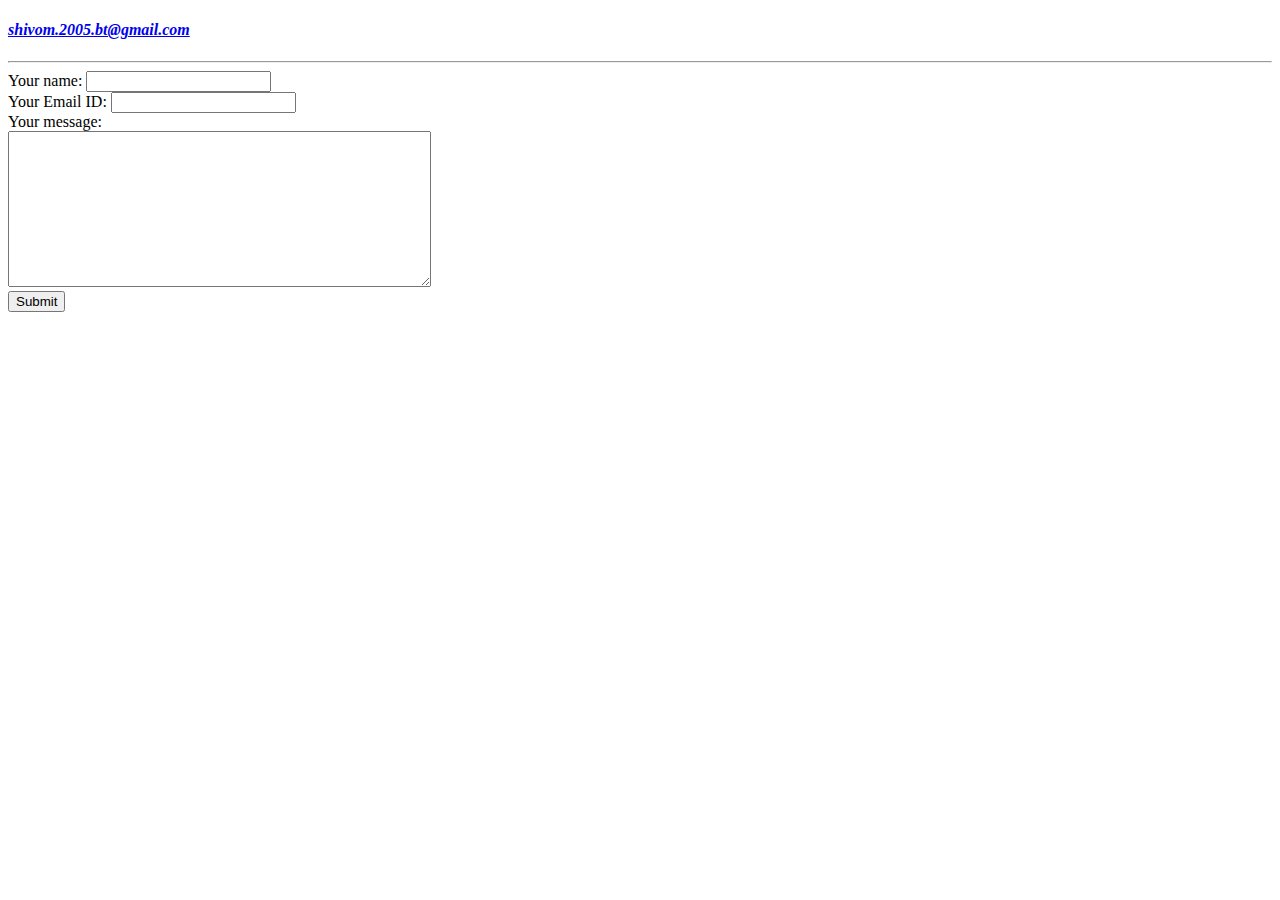
==== contact-details.html @ 47a25c86 "Made a Personal Website" ====
<!DOCTYPE html>
<html lang="en" dir="ltr">
  <head>
    <meta charset="utf-8">
    <title>Shivom's Contact details</title>
  </head>
  <body>
  <h4><em><strong><a href="mailto:shivom.2005.bt@gmail.com">shivom.2005.bt@gmail.com</a></strong></em></h4>
  <hr>
  </head>
  <form action="mailto:shivom.takkar@gmail.com" method="post" enctype="text/plain">
    <label>Your name:</label>
    <input type="text" name="user'sName" value="">
    <br>
    <label>Your Email ID:</label>
    <input type="text" name="user'sEmail" value=""><br>
    <label>Your message:</label><br>
    <textarea name="user'sMessage" rows="10" cols="50"></textarea><br>
    <input type="submit" name="">
  </form>
  </body>
</html>
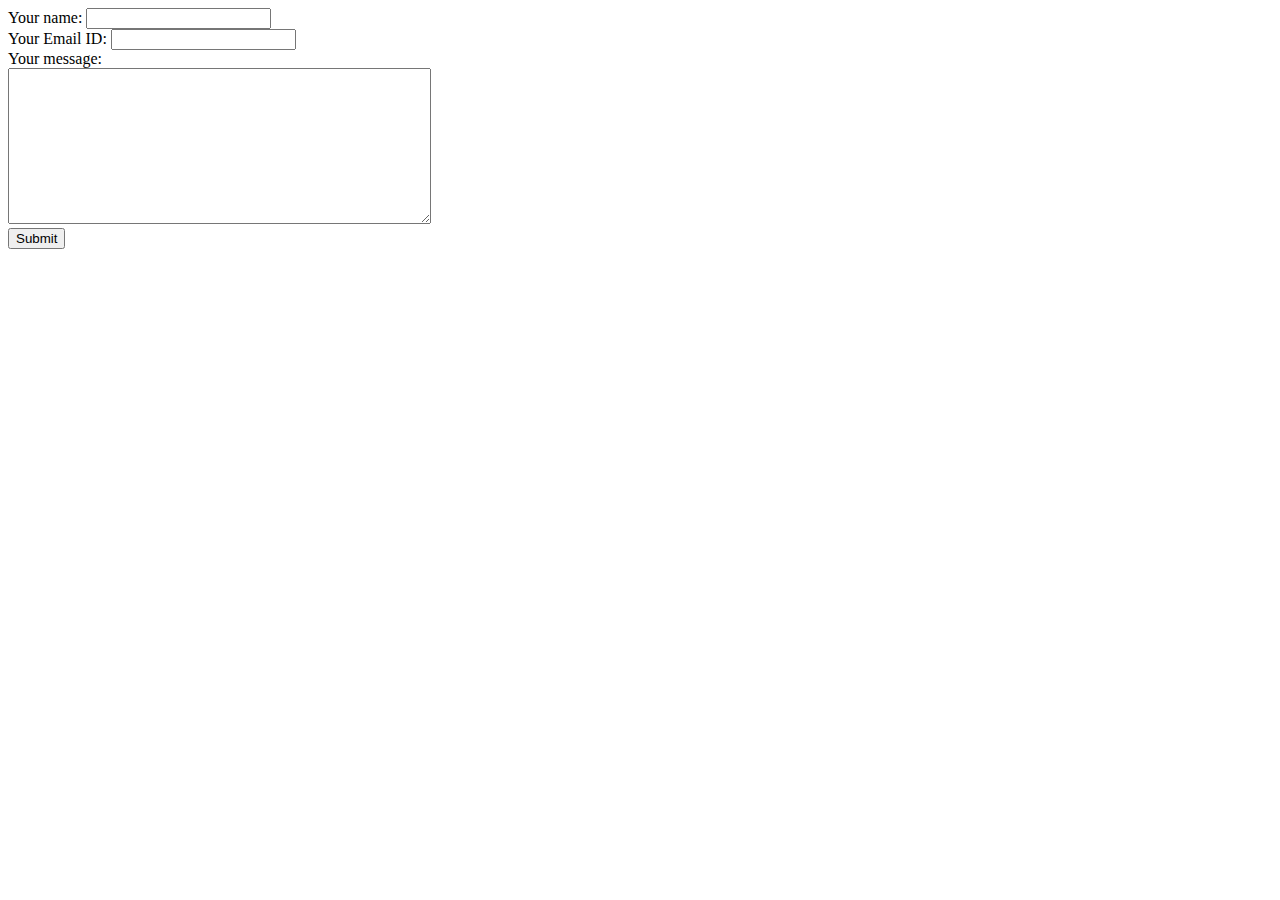
==== commit 86d5c35c: "Update contact-details.html" ====
--- a/contact-details.html
+++ b/contact-details.html
@@ -1,22 +1,21 @@
 <!DOCTYPE html>
 <html lang="en" dir="ltr">
-  <head>
-    <meta charset="utf-8">
-    <title>Shivom's Contact details</title>
-  </head>
-  <body>
-  <h4><em><strong><a href="mailto:shivom.2005.bt@gmail.com">shivom.2005.bt@gmail.com</a></strong></em></h4>
-  <hr>
-  </head>
-  <form action="mailto:shivom.takkar@gmail.com" method="post" enctype="text/plain">
-    <label>Your name:</label>
-    <input type="text" name="user'sName" value="">
-    <br>
-    <label>Your Email ID:</label>
-    <input type="text" name="user'sEmail" value=""><br>
-    <label>Your message:</label><br>
-    <textarea name="user'sMessage" rows="10" cols="50"></textarea><br>
-    <input type="submit" name="">
-  </form>
-  </body>
+
+<head>
+  <meta charset="utf-8">
+  <title>Shivom's Contact details</title>
+  <link rel="stylesheet" type="text/css" href="C:\Users\Shivom\Documents\Web Development UDEMY\css\index.css">
+</head>
+<form action="mailto:shivom.takkar@gmail.com" method="post" enctype="text/plain">
+  <label>Your name:</label>
+  <input type="text" name="user'sName" value="">
+  <br>
+  <label>Your Email ID:</label>
+  <input type="text" name="user'sEmail" value=""><br>
+  <label>Your message:</label><br>
+  <textarea name="user'sMessage" rows="10" cols="50"></textarea><br>
+  <input type="submit" name="">
+</form>
+</body>
+
 </html>
